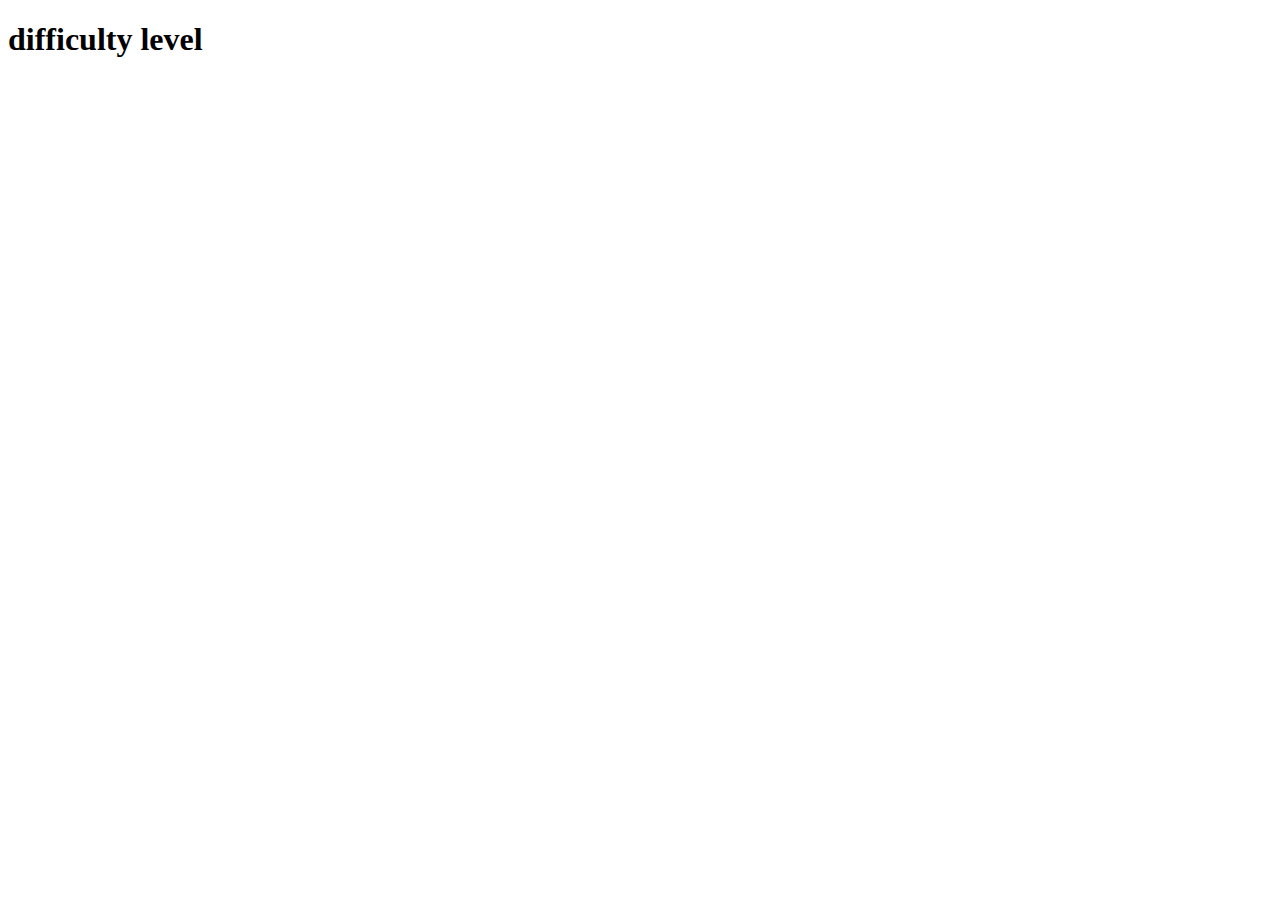
==== difficulty.html @ 04adbd49 "1- Creating a quiz app project 2- Creating the main page and styling it 3- Creating a question page " ====
<!DOCTYPE html>
<html lang="en">
  <head>
    <meta charset="UTF-8" />
    <meta name="viewport" content="width=device-width, initial-scale=1.0" />
    <title>Document</title>
  </head>
  <body>
    <h1>difficulty level</h1>
  </body>
</html>
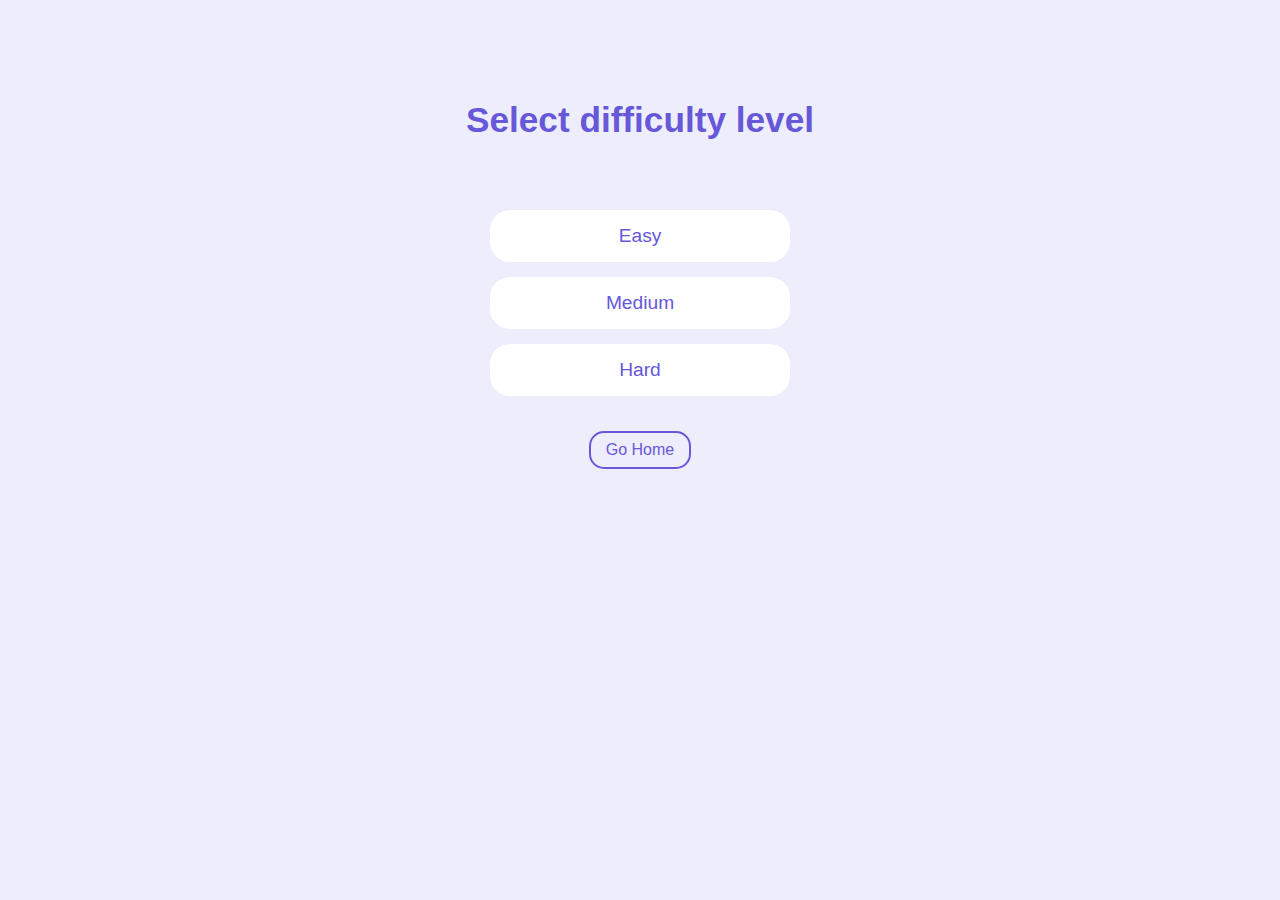
==== commit 46998bfe: "Determining the difficulty level of the questions" ====
--- a/difficulty.html
+++ b/difficulty.html
@@ -3,9 +3,17 @@
   <head>
     <meta charset="UTF-8" />
     <meta name="viewport" content="width=device-width, initial-scale=1.0" />
-    <title>Document</title>
+    <link rel="stylesheet" href="./css/global.css" />
+    <link rel="stylesheet" href="./css/difficulty.css" />
+    <title>Siram | Difficulty level</title>
   </head>
   <body>
-    <h1>difficulty level</h1>
+    <h3>Select difficulty level</h3>
+    <button>Easy</button>
+    <button>Medium</button>
+    <button>Hard</button>
+    <a href="/">Go Home</a>
+
+    <script src="./js/difficulty.js"></script>
   </body>
 </html>
--- a/css/global.css
+++ b/css/global.css
@@ -0,0 +1,16 @@
+* {
+  padding: 0;
+  margin: 0;
+  box-sizing: border-box;
+  font-family: Arial, Helvetica, sans-serif;
+}
+
+body {
+  max-width: 1000px;
+  margin: auto;
+  background-color: #eeedfb;
+  display: flex;
+  flex-direction: column;
+  align-items: center;
+  padding-top: 100px;
+}
--- a/css/difficulty.css
+++ b/css/difficulty.css
@@ -0,0 +1,43 @@
+h3 {
+  font-size: 2.2rem;
+  color: #6757d9;
+  margin-bottom: 70px;
+}
+
+button {
+  background-color: #fff;
+  border: none;
+  border-radius: 20px;
+  width: 300px;
+  padding: 15px;
+  margin-bottom: 15px;
+  font-size: 1.2rem;
+  text-align: center;
+  text-decoration: none;
+  color: #6757d9;
+  cursor: pointer;
+  transition: all 0.2s ease-in;
+}
+
+button:hover {
+  background-color: #6757d9;
+  color: #fff;
+}
+
+a {
+  color: #6757d9;
+  font-size: 1rem;
+  background-color: #eeedfb;
+  border: 2px solid #6757d9;
+  border-radius: 15px;
+  padding: 8px 15px;
+  margin: 20px;
+  cursor: pointer;
+  text-decoration: none;
+  transition: all 0.2s ease-in;
+}
+
+a:hover {
+  background-color: #6757d9;
+  color: #fff;
+}
